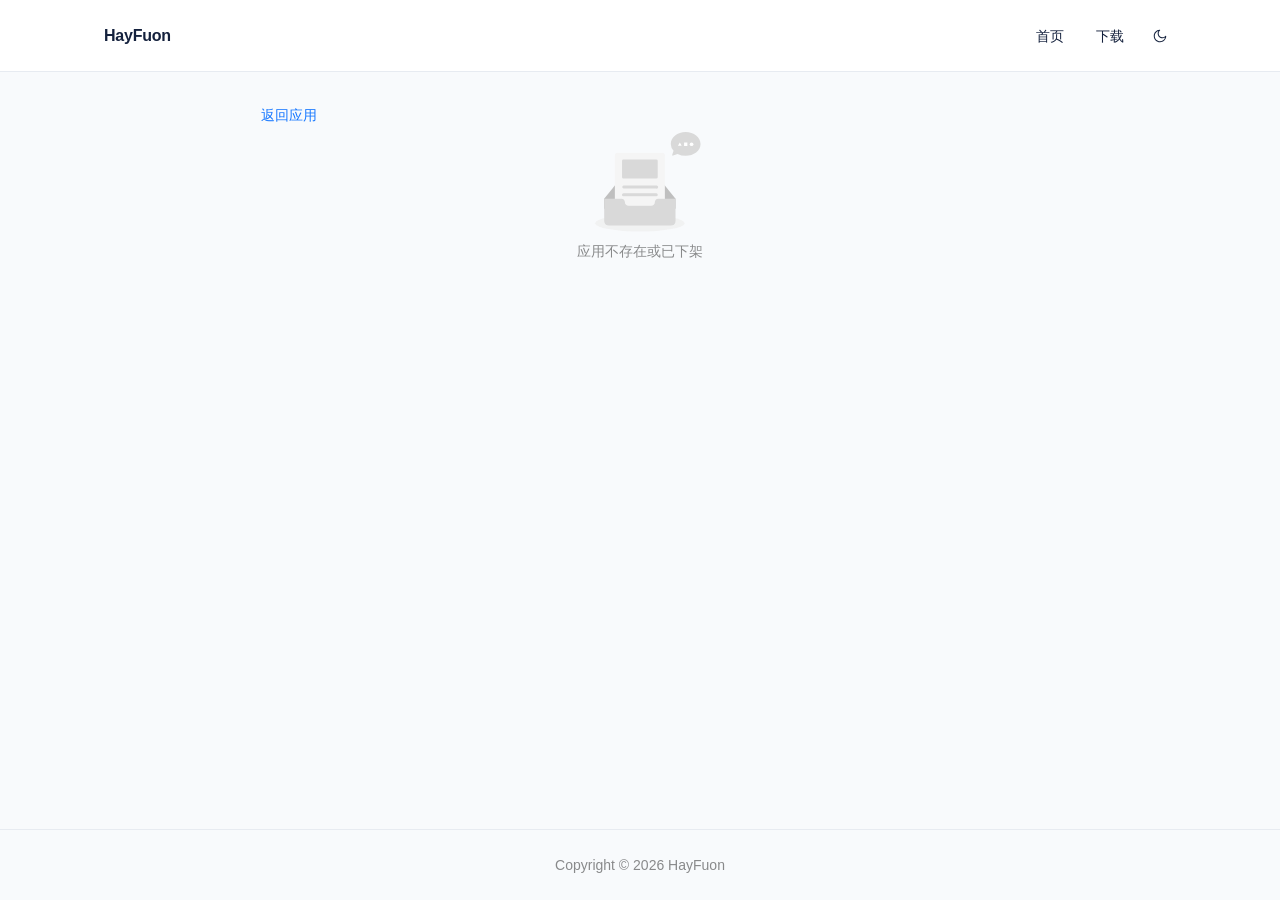
==== apps/index.html @ 0278723f "更新站点页面（8e56-f356）" ====
<!doctype html>
<html lang="zh-CN">
  <head>
    <meta charset="UTF-8" />
    <meta name="viewport" content="width=device-width, initial-scale=1.0" />
    <meta name="haygit-app-directory" content="editable-downloads" />
    <link rel="icon" href="/favicon.svg" />
    <title>HayFuon</title>
    <script>try{var m=localStorage.getItem('haygit.site.theme');document.documentElement.dataset.theme=m==='light'||m==='dark'?m:(matchMedia('(prefers-color-scheme: dark)').matches?'dark':'light')}catch(e){}</script>
    <style>
      body{margin:0}#site-boot{position:fixed;inset:0;z-index:9999;display:grid;place-items:center;background:#f8fafc}
      :root[data-theme=dark] #site-boot{background:#10151f}
      #site-boot .ant-spin{display:inline-flex;color:#1677ff}
      #site-boot .ant-spin-dot-holder{display:inline-block;width:1em;height:1em;font-size:32px;line-height:1;transform-origin:50% 50%}
      #site-boot .ant-spin-dot{position:relative;display:inline-block;width:1em;height:1em;font-size:32px}
      #site-boot .ant-spin-dot-spin{transform:rotate(45deg);animation:ant-rotate 1.2s linear infinite}
      #site-boot .ant-spin-dot-item{position:absolute;display:block;width:calc((32px - 2px)/2);height:calc((32px - 2px)/2);background:currentColor;border-radius:100%;transform:scale(.75);transform-origin:50% 50%;opacity:.3;animation:ant-spin-move 1s linear infinite alternate}
      #site-boot .ant-spin-dot-item:nth-child(1){top:0;left:0;animation-delay:0s}#site-boot .ant-spin-dot-item:nth-child(2){top:0;right:0;animation-delay:.4s}
      #site-boot .ant-spin-dot-item:nth-child(3){right:0;bottom:0;animation-delay:.8s}#site-boot .ant-spin-dot-item:nth-child(4){bottom:0;left:0;animation-delay:1.2s}
      @keyframes ant-rotate{to{transform:rotate(405deg)}}@keyframes ant-spin-move{to{opacity:1}}
      @media(prefers-reduced-motion:reduce){#site-boot .ant-spin-dot-spin,#site-boot .ant-spin-dot-item{animation:none}}
    </style>
    <script type="module" crossorigin src="/assets/index-OpkbyCqT.js"></script>
    <link rel="stylesheet" crossorigin href="/assets/index-Cy8xKenE.css">
  </head>
  <body>
    <div id="site-boot" role="status" aria-label="加载中"><div class="ant-spin ant-spin-lg ant-spin-spinning ant-spin-section" aria-busy="true"><span class="ant-spin-dot-holder"><span class="ant-spin-dot ant-spin-dot-spin"><i class="ant-spin-dot-item"></i><i class="ant-spin-dot-item"></i><i class="ant-spin-dot-item"></i><i class="ant-spin-dot-item"></i></span></span></div></div>
    <div id="root"></div>
  <script id="site-apps" type="application/json">{"apps":[],"version":3}</script></body>
</html>
---- assets/index-Cy8xKenE.css ----
.hg-app-detail{width:min(100%,760px);margin:28px auto 0}.hg-download-tools{margin-bottom:30px}.hg-download-tools .ant-input-search{width:min(360px,100%)}.hg-download-grid{display:grid;grid-template-columns:repeat(auto-fill,minmax(min(100%,300px),1fr));gap:18px;max-width:1020px}.hg-download-card{display:flex;flex-direction:column;justify-content:flex-start;gap:10px;min-width:0;padding:18px;border:1px solid var(--hg-border, rgba(128, 128, 128, .24));border-radius:18px;background:var(--hg-surface, transparent)}.hg-dl-actions{display:flex;flex-wrap:wrap;align-items:baseline;justify-content:space-between;gap:12px}.hg-dl-actions .ant-btn{min-width:88px}@media (max-width: 720px){.hg-download-tools .ant-input-search{width:100%}.hg-download-grid{grid-template-columns:minmax(0,420px);justify-content:center}.hg-download-card{padding:16px}}:root{--hg-bg: #f8fafc;--hg-surface: #fff;--hg-text: #14213d;--hg-muted: #697586;--hg-border: #e7ebf1;--hg-accent: #1677ff;--hg-glow: rgba(22,119,255,.09);--hg-glow-blue: rgba(55, 128, 255, .18);--hg-glow-violet: rgba(132, 105, 255, .11)}:root[data-theme=dark]{--hg-bg: #10151f;--hg-surface: #191f2a;--hg-text: #f2f5fa;--hg-muted: #a4adbc;--hg-border: #303a49;--hg-accent: #69b1ff;--hg-glow: rgba(22,119,255,.12);--hg-glow-blue: rgba(39, 112, 255, .28);--hg-glow-violet: rgba(104, 77, 210, .18)}*,*:before,*:after{box-sizing:border-box}html{scroll-behavior:smooth}body{margin:0;background:var(--hg-bg);color:var(--hg-text);font-family:-apple-system,BlinkMacSystemFont,Segoe UI,Roboto,PingFang SC,Noto Sans SC,sans-serif}.hg-shell{min-height:100vh;background:var(--hg-bg)}.hg-shell.is-home{position:relative;overflow:clip}.hg-shell.is-home:before,.hg-shell.is-home:after{content:"";position:absolute;top:72px;left:0;width:100%;height:760px;z-index:0;pointer-events:none;will-change:transform,opacity;-webkit-mask-image:linear-gradient(to bottom,transparent,#000 12%,#000 58%,transparent 95%);mask-image:linear-gradient(to bottom,transparent,#000 12%,#000 58%,transparent 95%)}.hg-shell.is-home:before{background:radial-gradient(ellipse 43% 42% at 42% 42%,var(--hg-glow-blue),transparent 82%),radial-gradient(ellipse 35% 37% at 64% 47%,var(--hg-glow-violet),transparent 82%);filter:blur(35px);animation:hg-ambient-breathe 6.5s ease-in-out infinite alternate}.hg-shell.is-home:after{background:radial-gradient(ellipse 36% 34% at 54% 38%,var(--hg-glow),transparent 84%);filter:blur(30px);animation:hg-ambient-drift 8s ease-in-out infinite alternate}.hg-header{height:72px;display:flex;align-items:center;gap:4px;padding:0 max(24px,calc((100vw - 1072px)/2));background:color-mix(in srgb,var(--hg-surface) 92%,transparent);-webkit-backdrop-filter:blur(16px);backdrop-filter:blur(16px);border-bottom:1px solid var(--hg-border);position:sticky;top:0;z-index:20}.hg-brand{min-width:0;margin-right:auto}.hg-brand a{color:var(--hg-text);font-weight:700;font-size:16px;letter-spacing:-.015em;white-space:nowrap}.hg-brand a:hover{color:var(--hg-accent)}.hg-nav{display:flex;justify-content:flex-end;align-items:center;gap:0;min-width:0}.hg-nav.is-collapsed{position:absolute;visibility:hidden;pointer-events:none;width:max-content}.hg-nav-button.ant-btn,.hg-theme-toggle.ant-btn,.hg-mobile-menu.ant-btn{color:var(--hg-text)}.hg-nav-button.ant-btn.is-active{color:var(--hg-accent)}.hg-theme-toggle.ant-btn,.hg-mobile-menu.ant-btn{width:32px;height:32px;padding:0}.hg-mobile-menu.ant-btn{display:none}.hg-mobile-menu.ant-btn.is-visible{display:inline-flex;margin-left:auto}.hg-content{position:relative;z-index:1;width:min(1120px,100%);margin:0 auto;padding:0 24px 96px}.hg-footer{text-align:center;background:transparent;border-top:1px solid var(--hg-border);color:var(--hg-muted)}.hg-home{position:relative}@keyframes hg-ambient-breathe{0%{transform:translate3d(-7%,-28px,0) scale(.93);opacity:.58}to{transform:translate3d(7%,32px,0) scale(1.1);opacity:1}}@keyframes hg-ambient-drift{0%{transform:translate3d(9%,20px,0) scale(1.08);opacity:.95}to{transform:translate3d(-9%,-26px,0) scale(.9);opacity:.4}}.hg-hero{position:relative;min-height:460px;display:grid;place-items:center;text-align:center;padding:76px 16px 90px}.hg-hero-copy{max-width:740px}.hg-hero h1.ant-typography{color:var(--hg-text);font-size:clamp(38px,5vw,58px);letter-spacing:-.045em;line-height:1.2;font-weight:700}.hg-hero-description{max-width:610px;margin:20px auto 0;font-size:clamp(16px,1.6vw,19px);line-height:1.9;white-space:pre-wrap}.hg-home-links{display:flex;justify-content:center;flex-wrap:wrap;gap:12px;margin-top:28px}.hg-announcements{position:relative;max-width:900px;margin:0 auto;padding:12px 0 24px}.hg-announcements>h2.ant-typography{font-size:23px;letter-spacing:-.035em;margin-bottom:28px}.hg-announcement{display:grid;grid-template-columns:132px 1fr;gap:22px;padding:28px 0;border-top:1px solid var(--hg-border)}.hg-announcement-date{color:var(--hg-muted);font-size:13px;font-variant-numeric:tabular-nums;padding-top:4px}.hg-announcement h4.ant-typography{margin:0 0 9px;font-size:17px}.hg-announcement p.ant-typography{margin-bottom:0;line-height:1.8}.hg-page-heading{padding:58px 0 26px}.hg-page-heading h1.ant-typography{margin:0;font-size:clamp(30px,3.2vw,40px);letter-spacing:-.035em;line-height:1.25}.hg-content-loading{padding-top:58px;max-width:760px}.hg-download-loading{min-height:220px;display:grid;place-items:center}.hg-markdown-image{display:block;max-width:100%}.hg-markdown-image-loading{display:grid;place-items:center;width:min(100%,440px);min-height:180px;border-radius:10px;background:var(--hg-surface)}.hg-blog-page{display:grid;grid-template-columns:minmax(0,1fr) 190px;gap:48px}.hg-blog-page>.hg-content-index{grid-column:1 / -1;max-width:900px;width:100%}.hg-docs-layout{display:grid;grid-template-columns:210px minmax(0,1fr) 170px;gap:36px;align-items:start}.hg-docs-sidebar{position:sticky;top:96px;max-height:calc(100vh - 112px);overflow-y:auto;padding-top:46px}.hg-docs-sidebar>.ant-typography{display:block;padding:0 12px 14px}.hg-docs-menu{background:transparent;border-inline-end:0!important}.hg-docs-menu .ant-menu-item-group-title{padding-inline:12px}.hg-docs-menu .ant-menu-item{margin-inline:0;width:100%}.hg-docs-main{min-width:0}.hg-docs-mobile-menu{display:none}.hg-article-toc{position:sticky;top:116px;padding-top:52px;max-height:calc(100vh - 130px);overflow-y:auto}.hg-article-toc>.ant-typography{display:block;font-size:12px;margin-bottom:12px;color:var(--hg-muted)}.hg-article-toc .ant-anchor-link-title{font-size:12px}.hg-content-index{min-width:0}.hg-content-index .ant-list{border-top:1px solid var(--hg-border)}.hg-content-index .ant-list-item.hg-content-list-item{display:block;padding:0;border-block-end:1px solid var(--hg-border)}.hg-content-list-link{display:flex;justify-content:space-between;align-items:center;gap:24px;padding:28px 0;color:var(--hg-text)}.hg-content-list-link:hover{color:var(--hg-accent)}.hg-content-list-link time,.hg-article-heading time{color:var(--hg-muted);font-size:13px}.hg-content-list-link h2{margin:8px 0 7px;font-size:21px;line-height:1.35}.hg-content-list-link p{margin:0 0 8px;color:var(--hg-muted);line-height:1.6}.hg-article{min-width:0;padding-top:56px}.hg-article .ant-breadcrumb{margin-bottom:42px}.hg-article-tags{display:flex;gap:6px;flex-wrap:wrap;margin-top:12px}.hg-article-tags .ant-tag{margin:0}.hg-article-heading{padding-bottom:30px;border-bottom:1px solid var(--hg-border)}.hg-article-heading h1.ant-typography{margin:12px 0;font-size:clamp(32px,4vw,46px);letter-spacing:-.035em;line-height:1.25}.hg-article-heading p.ant-typography{font-size:17px;line-height:1.7}.hg-markdown{padding:25px 0 60px;line-height:1.9;font-size:16px;overflow-wrap:anywhere}.hg-markdown h1,.hg-markdown h2,.hg-markdown h3{line-height:1.35;margin:1.7em 0 .6em;letter-spacing:-.025em}.hg-markdown h2,.hg-markdown h3{scroll-margin-top:96px}.hg-markdown h2{padding-bottom:.35em;border-bottom:1px solid var(--hg-border)}.hg-markdown a{color:var(--hg-accent)}.hg-markdown img{display:block;max-width:100%;height:auto;border-radius:10px}.hg-markdown pre{overflow-x:auto;padding:16px 18px;background:var(--hg-surface);border:1px solid var(--hg-border);border-radius:10px;line-height:1.6}.hg-markdown code{font-size:.88em}.hg-markdown blockquote{margin:20px 0;padding:2px 18px;border-left:3px solid var(--hg-accent);color:var(--hg-muted)}.hg-markdown table{display:block;max-width:100%;overflow-x:auto;border-collapse:collapse}.hg-markdown th,.hg-markdown td{border:1px solid var(--hg-border);padding:8px 12px}.hg-not-found{min-height:calc(100vh - 248px);width:100%;max-width:660px;margin:0 auto;display:flex;flex-direction:column;align-items:center;justify-content:center;text-align:center}.hg-not-found h1.ant-typography{margin:14px 0;letter-spacing:-.04em}@media (max-width: 720px){.hg-header{height:64px;padding:0 18px;gap:10px}.hg-brand a{font-size:14px}.hg-nav-button{padding-inline:10px}.hg-content{padding:0 18px 64px}.hg-hero{min-height:380px;padding:64px 0 74px}.hg-announcement{grid-template-columns:1fr;gap:8px;padding:22px 0}.hg-page-heading{padding:38px 0 22px}.hg-blog-page{display:block}.hg-article-toc{display:none}.hg-article{padding-top:36px}}@media (max-width: 960px){.hg-docs-layout{display:block}.hg-docs-sidebar{display:none}.hg-docs-mobile-menu{display:inline-flex;margin-top:30px}.hg-docs-main .hg-page-heading{padding-top:28px}}@media (prefers-reduced-motion: reduce){html{scroll-behavior:auto}.hg-shell.is-home:before,.hg-shell.is-home:after{animation:none}}
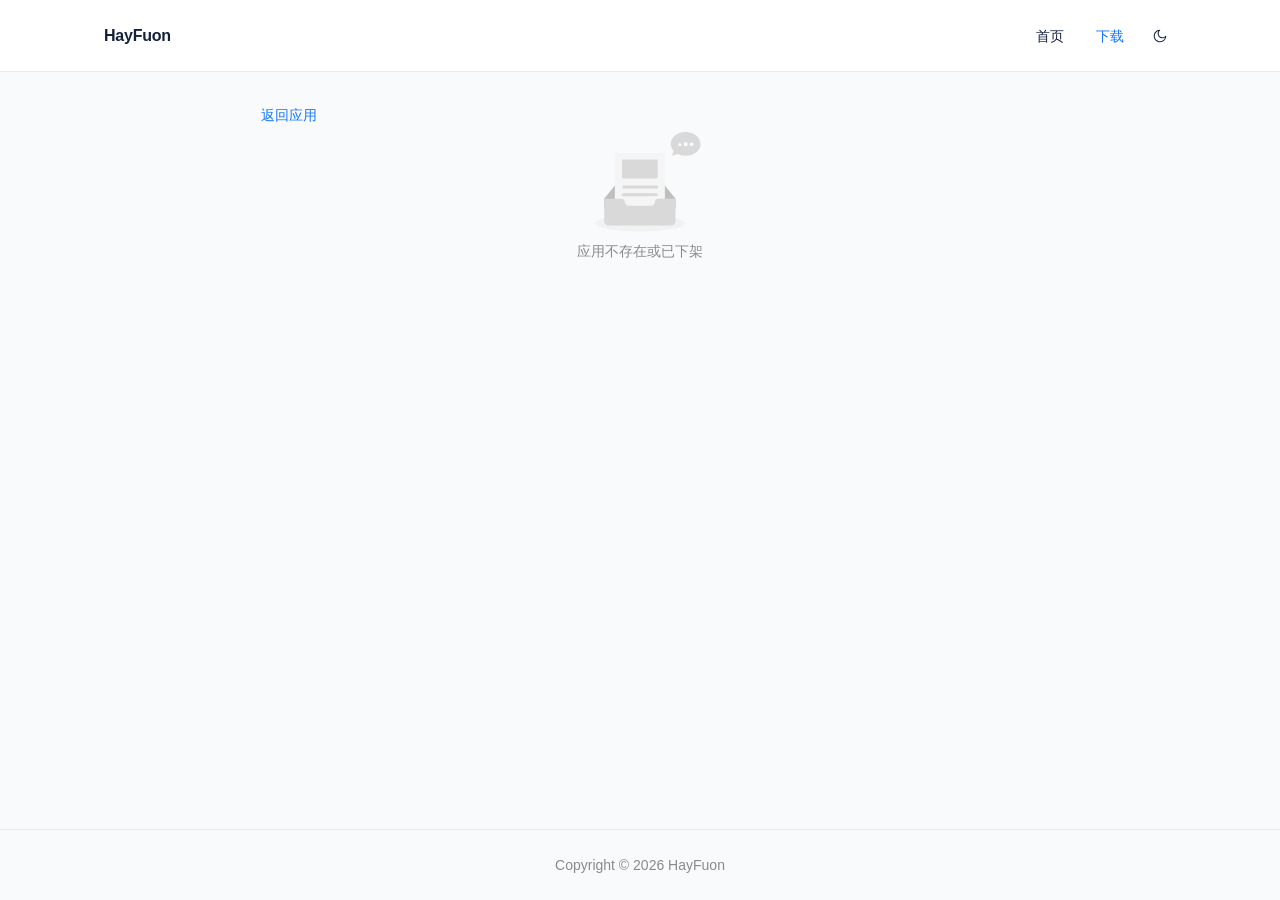
==== commit 0a2854ed: "更新站点页面（351c-7c4b）" ====
--- a/apps/index.html
+++ b/apps/index.html
@@ -20,7 +20,7 @@
       @keyframes ant-rotate{to{transform:rotate(405deg)}}@keyframes ant-spin-move{to{opacity:1}}
       @media(prefers-reduced-motion:reduce){#site-boot .ant-spin-dot-spin,#site-boot .ant-spin-dot-item{animation:none}}
     </style>
-    <script type="module" crossorigin src="/assets/index-OpkbyCqT.js"></script>
+    <script type="module" crossorigin src="/assets/index-BvK0KfmH.js"></script>
     <link rel="stylesheet" crossorigin href="/assets/index-Cy8xKenE.css">
   </head>
   <body>
